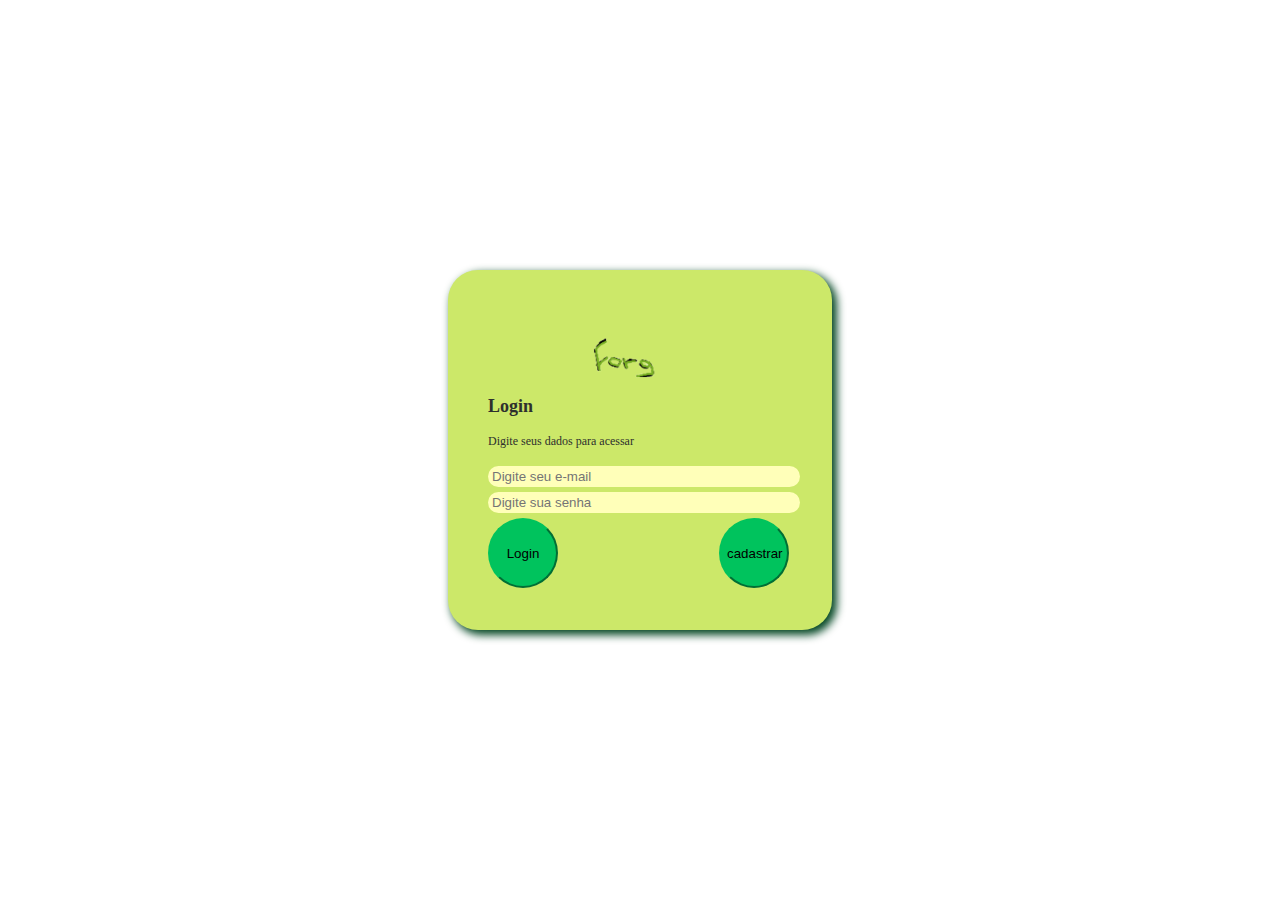
==== index.html @ 5cbda05b "atualizaçoes pc" ====
﻿<!DOCTYPE html>

<html lang="pt-br" xmlns="http://www.w3.org/1999/xhtml">
<head>
    <meta charset="utf-8" />
    <title> Forg | Login</title>
    <link rel="shortcut icon" href="imagens/favicon.ico">
    <link rel="stylesheet" type="text/css" href="stylesheet.css"><link/>
</head>
<body>
    <div class="div-login">
        <div class="div-interna">
            <form>
                <h1><img src="imagens/forg-title.png" alt="titulo escrito forg" style="width: 80%; margin: 0%;"></h1>
                <h2 style="margin: 0%;">Login</h2>
                <p>Digite seus dados para acessar</p>
                <input class="campo-login" type="E-mail" placeholder="Digite seu e-mail">
                <input class="campo-login" type="password" placeholder="Digite sua senha">
                <div style="display: inline-block;">
                    <div style="display: inline-block; width: 30%;"><button>Login</button></div>
                    <div style="display: inline-block; width: 15%; margin-left: 45%;"><button>cadastrar</button></div>
                </div>
            </form>
        </div>
    </div> 
</body>
</html>
---- stylesheet.css ----
﻿/* paleta 
.color1 {color: #2e302d;} verde escuro
.color2 {color: #436454;} verde acizentado
.color3 {color: #00c35d;} verde folha
.color4 {color: #cce869;} verde limão
.color5 {color: #ffffb9;} verde amarelo clarinho
*/
body{
    background: url("imagens/forg-fundo2.png");
    font: 12px verdana;
    align-content: center;
}
.div-login{
    border-radius: 30px;
    position: absolute;
    top: 50%;
    left: 50%;
    transform: translate(-50%, -50%);
    background-color: #cce869;
    color:#2e302d;
    width: 30%;
    height: 40%;
    align-content: center;
    box-shadow: 4px 4px 8px 1px #044724;
}
/*(.div-interna{
    position: absolute;
    top: 50%;
    left: 50%;
    transform: translate(-50%, -50%);

}*/
.campo-login{
    border-radius: 30px;
    border-color: transparent;
    background-color: #ffffb9;
    width: 100%;
}
button{
    position: relative;
    border-color: #00c35d;
    height: 70px;
    width: 70px;
    border-radius: 100px;
    background-color: #00c35d;
}
form{
    margin: 40px;
    display: flex;
    flex-direction: column;
    gap: 5px;
}
h1{
    margin-bottom: 0%;
    align-self: center;
}
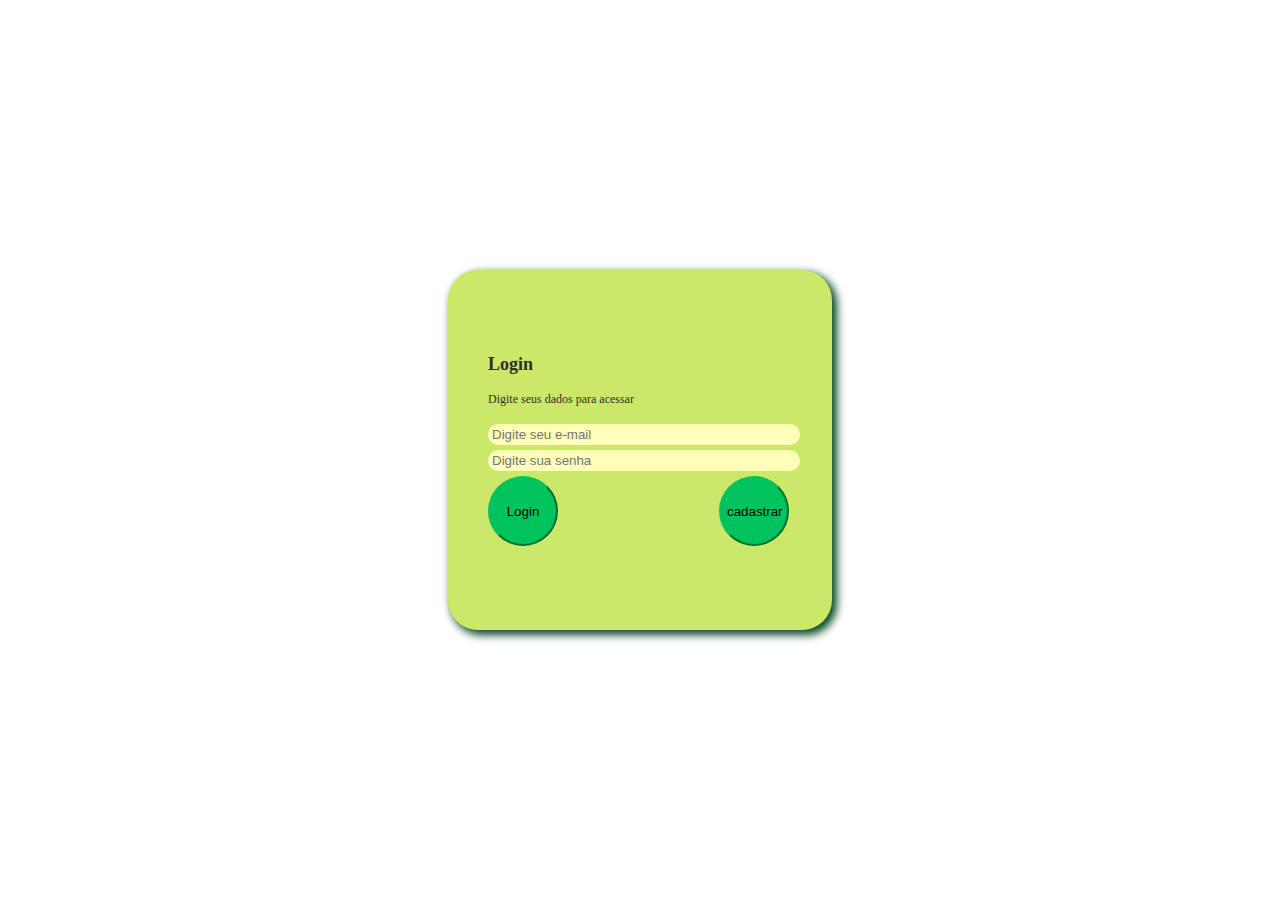
==== commit f250028e: "alteraçoes" ====
--- a/index.html
+++ b/index.html
@@ -11,7 +11,6 @@
     <div class="div-login">
         <div class="div-interna">
             <form>
-                <h1><img src="imagens/forg-title.png" alt="titulo escrito forg" style="width: 80%; margin: 0%;"></h1>
                 <h2 style="margin: 0%;">Login</h2>
                 <p>Digite seus dados para acessar</p>
                 <input class="campo-login" type="E-mail" placeholder="Digite seu e-mail">
@@ -24,4 +23,4 @@
         </div>
     </div> 
 </body>
-</html>+</html> 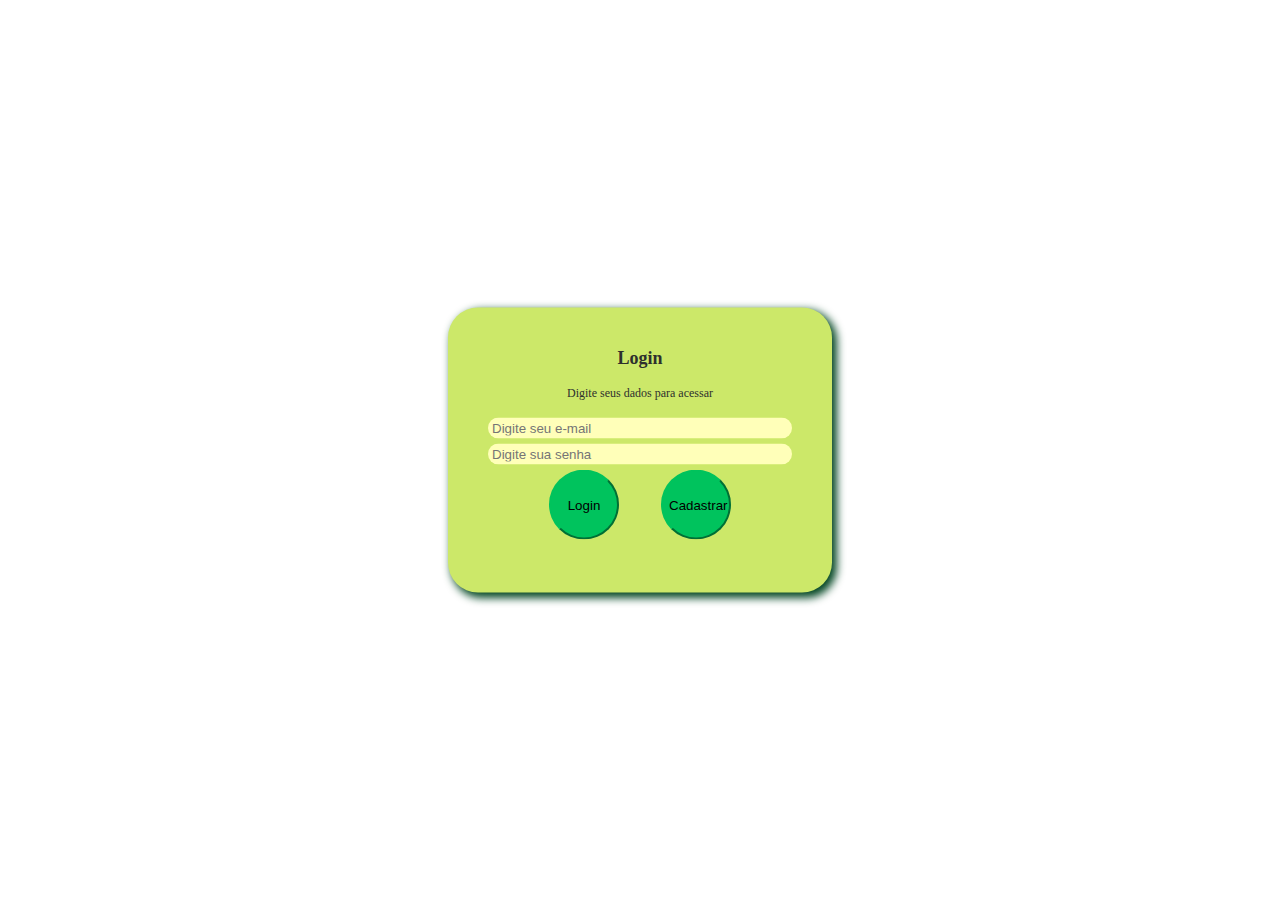
==== commit a331077f: "ajustes" ====
--- a/index.html
+++ b/index.html
@@ -15,9 +15,9 @@
                 <p>Digite seus dados para acessar</p>
                 <input class="campo-login" type="E-mail" placeholder="Digite seu e-mail">
                 <input class="campo-login" type="password" placeholder="Digite sua senha">
-                <div style="display: inline-block;">
-                    <div style="display: inline-block; width: 30%;"><button>Login</button></div>
-                    <div style="display: inline-block; width: 15%; margin-left: 45%;"><button>cadastrar</button></div>
+                <div class="button-container">
+                    <button>Login</button>
+                    <button>Cadastrar</button>
                 </div>
             </form>
         </div>
--- a/stylesheet.css
+++ b/stylesheet.css
@@ -10,6 +10,10 @@
     font: 12px verdana;
     align-content: center;
 }
+h1{
+    margin-bottom: 0%;
+    align-self: center;
+}
 .div-login{
     border-radius: 30px;
     position: absolute;
@@ -17,40 +21,58 @@
     left: 50%;
     transform: translate(-50%, -50%);
     background-color: #cce869;
-    color:#2e302d;
+    color: #2e302d;
     width: 30%;
-    height: 40%;
+    height: auto; 
     align-content: center;
     box-shadow: 4px 4px 8px 1px #044724;
+    min-width: 250px;
+    padding: 20px; 
+    box-sizing: border-box; 
+    overflow: hidden;
 }
-/*(.div-interna{
-    position: absolute;
-    top: 50%;
-    left: 50%;
-    transform: translate(-50%, -50%);
 
-}*/
-.campo-login{
+.div-interna {
+    width: 100%; 
+    box-sizing: border-box;
+    max-height: 100%;
+    overflow: hidden;
+}
+
+.campo-login {
     border-radius: 30px;
     border-color: transparent;
     background-color: #ffffb9;
     width: 100%;
+    box-sizing: border-box;
 }
-button{
+
+button {
     position: relative;
     border-color: #00c35d;
     height: 70px;
     width: 70px;
     border-radius: 100px;
     background-color: #00c35d;
+    max-width: 70px;
+    max-height: 70px;
+    min-height: 40px;
+    min-width: 40px;
+    flex-shrink: 0; 
 }
+
 form{
-    margin: 40px;
+    margin: 20px;
     display: flex;
     flex-direction: column;
     gap: 5px;
+    align-items: center;
+    min-width: 150px;
+    min-height: 205px;
 }
-h1{
-    margin-bottom: 0%;
-    align-self: center;
-}+.button-container {
+    display: flex;
+    justify-content: center; /* Centralizando os botões */
+    gap: 30%; /* Espaço entre os botões */
+    flex-wrap: nowrap; /* Manter os botões na mesma linha */
+}
